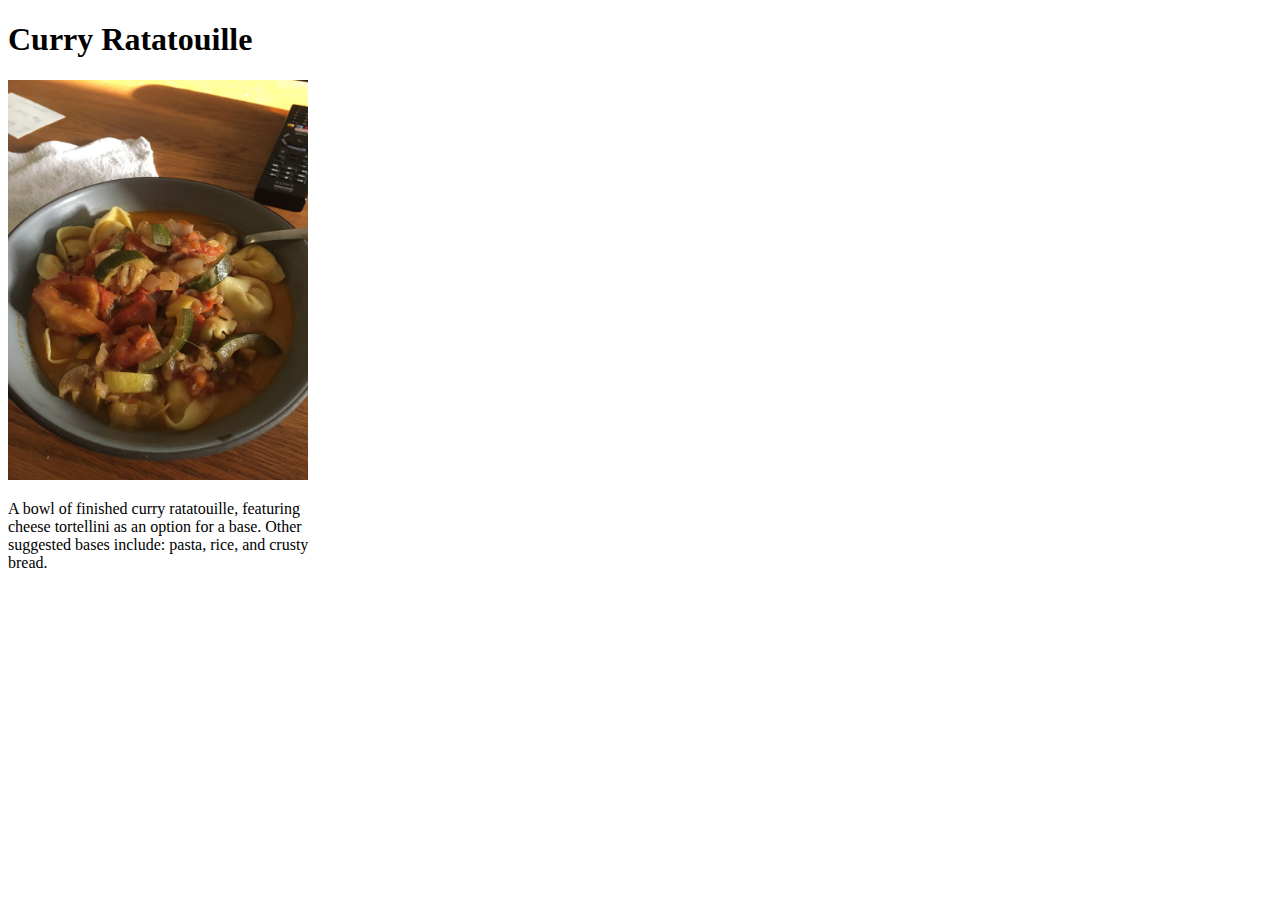
==== recipes/curry-ratatouille.html @ 4d6e4143 "added photo and description of curry ratatouille" ====
<!DOCTYPE html>
<html lang="en">
    <head>

    </head>
    <body>
        <h1>Curry Ratatouille</h1>
        <img src="../images/curry_ratatouille.jpeg" width = 300 alt="bowl of curry ratatouille">
        <p>A bowl of finished curry ratatouille, featuring <br> cheese tortellini as an option for a base. Other <br>
            suggested bases include: pasta, rice, and crusty<br> bread.</p>
    </body>
</html>
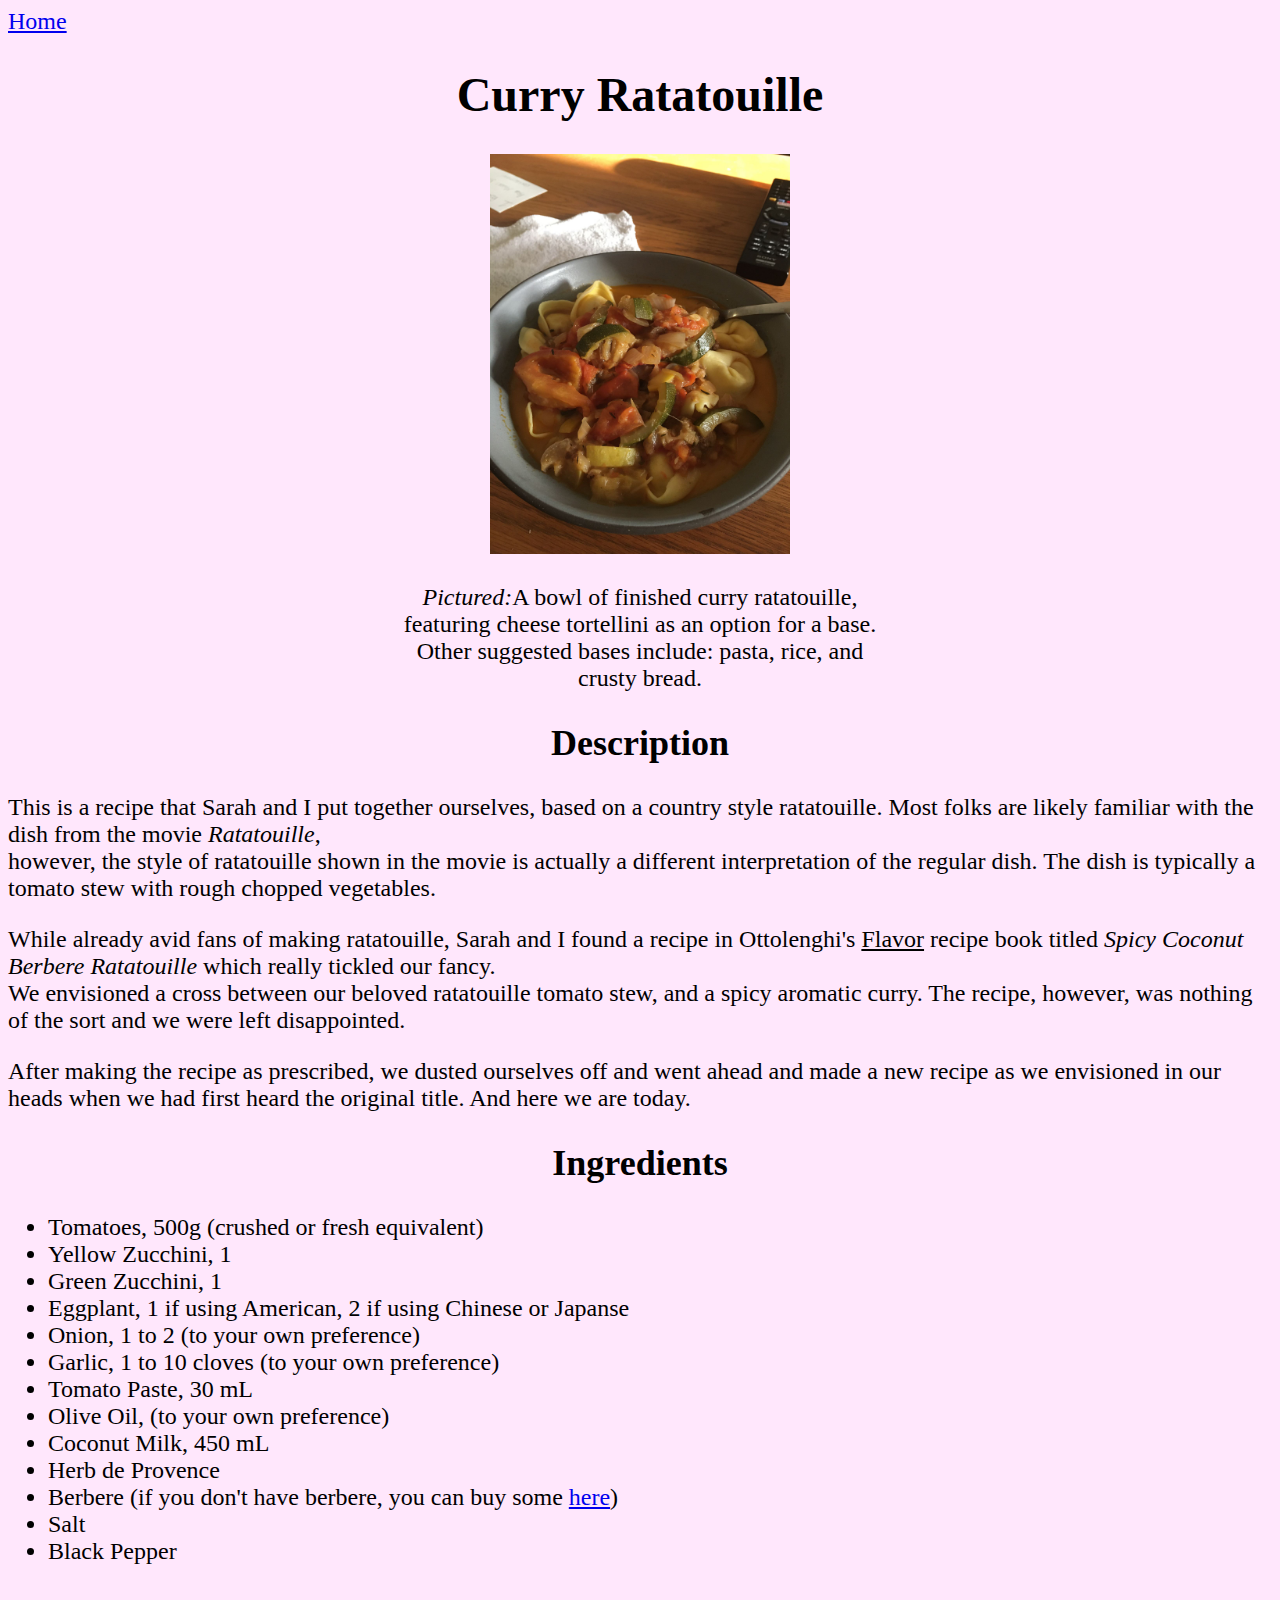
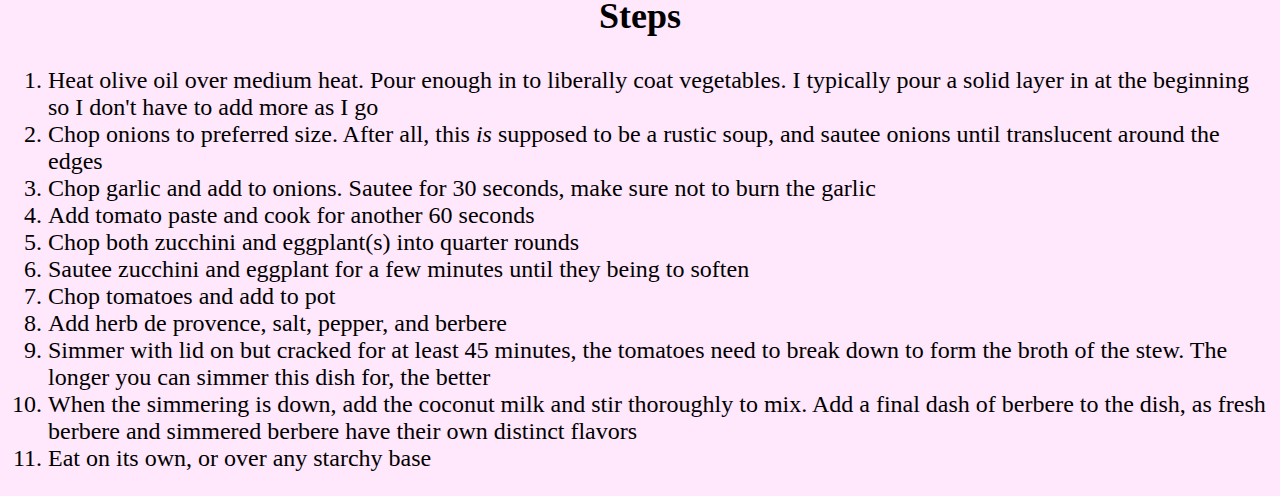
==== commit 8602997e: "init CSS and started adding some styling" ====
--- a/recipes/curry-ratatouille.html
+++ b/recipes/curry-ratatouille.html
@@ -1,12 +1,59 @@
 <!DOCTYPE html>
 <html lang="en">
     <head>
-
+        <link rel="stylesheet" href="./../styles.css">
     </head>
     <body>
+        <a href="./../index.html">Home</a>
         <h1>Curry Ratatouille</h1>
-        <img src="../images/curry_ratatouille.jpeg" width = 300 alt="bowl of curry ratatouille">
-        <p>A bowl of finished curry ratatouille, featuring <br> cheese tortellini as an option for a base. Other <br>
-            suggested bases include: pasta, rice, and crusty<br> bread.</p>
+          <div class="centered" id="picture-and-caption">
+            <img src="../images/curry_ratatouille.jpeg" width = 300 alt="bowl of curry ratatouille">
+            <p><em>Pictured:</em>A bowl of finished curry ratatouille, <br>featuring cheese tortellini as an option for a base. <br>Other 
+                suggested bases include: pasta, rice, and <br>crusty bread.</p>
+          </div>
+        <div id="recipe-intro">
+            <h2>Description</h2>
+            <p>This is a recipe that Sarah and I put together ourselves, based on a country style ratatouille. Most folks are likely familiar with the dish from the movie <em>Ratatouille</em>,<br>
+            however, the style of ratatouille shown in the movie is actually a different interpretation of the regular dish. The dish is typically a tomato stew with rough chopped vegetables.</p>
+
+            <p>While already avid fans of making ratatouille, Sarah and I found a recipe in Ottolenghi's <u>Flavor</u> recipe book titled <em>Spicy Coconut Berbere Ratatouille</em> which really tickled our fancy.<br>
+            We envisioned a cross between our beloved ratatouille tomato stew, and a spicy aromatic curry. The recipe, however, was nothing of the sort and we were left disappointed.</p>
+
+            <p>After making the recipe as prescribed, we dusted ourselves off and went ahead and made a new recipe as we envisioned in our heads when we had first heard the original title. And here we are today.</p>
+        </div>
+        <div id="ingredients">
+            <h2>Ingredients</h2>
+            <ul id="ingredients-list">
+                <li>Tomatoes, 500g (crushed or fresh equivalent)</li>
+                <li>Yellow Zucchini, 1</li>
+                <li>Green Zucchini, 1</li>
+                <li>Eggplant, 1 if using American, 2 if using Chinese or Japanse</li>
+                <li>Onion, 1 to 2 (to your own preference)</li>
+                <li>Garlic,  1 to 10 cloves (to your own preference)</li>
+                <li>Tomato Paste, 30 mL </li>
+                <li>Olive Oil, (to your own preference)</li>
+                <li>Coconut Milk, 450 mL</li>
+                <li>Herb de Provence</li>
+                <li>Berbere (if you don't have berbere, you can buy some <a href="https://www.brundo.com/products/berbere-hot-chili-pepper-blend" target="_blank">here</a>)</li>
+                <li>Salt</li>
+                <li>Black Pepper</li>
+            </ul>        
+        </div>
+        <div id="recipe-steps">
+            <h2>Steps</h2>
+            <ol>
+                <li>Heat olive oil over medium heat. Pour enough in to liberally coat vegetables. I typically pour a solid layer in at the beginning so I don't have to add more as I go</li>
+                <li>Chop onions to preferred size. After all, this <em>is</em> supposed to be a rustic soup, and sautee onions until translucent around the edges</li>
+                <li>Chop garlic and add to onions. Sautee for 30 seconds, make sure not to burn the garlic</li>
+                <li>Add tomato paste and cook for another 60 seconds</li>
+                <li>Chop both zucchini and eggplant(s) into quarter rounds</li>
+                <li>Sautee zucchini and eggplant for a few minutes until they being to soften</li>
+                <li>Chop tomatoes and add to pot</li>
+                <li>Add herb de provence, salt, pepper, and berbere</li>
+                <li>Simmer with lid on but cracked for at least 45 minutes, the tomatoes need to break down to form the broth of the stew. The longer you can simmer this dish for, the better</li>
+                <li>When the simmering is down, add the coconut milk and stir thoroughly to mix. Add a final dash of berbere to the dish, as fresh berbere and simmered berbere have their own distinct flavors</li>
+                <li>Eat on its own, or over any starchy base</li>
+            </ol>
+        </div>
     </body>
 </html>
--- a/styles.css
+++ b/styles.css
@@ -0,0 +1,15 @@
+.centered{
+    text-align: center;
+}
+
+.font24{
+    font-size: 24px;
+}
+body{
+    background-color: rgba(255, 207, 250, 0.5);
+    font-size: 24px;
+}
+
+h1, h2, h3 {
+    text-align: center;
+}